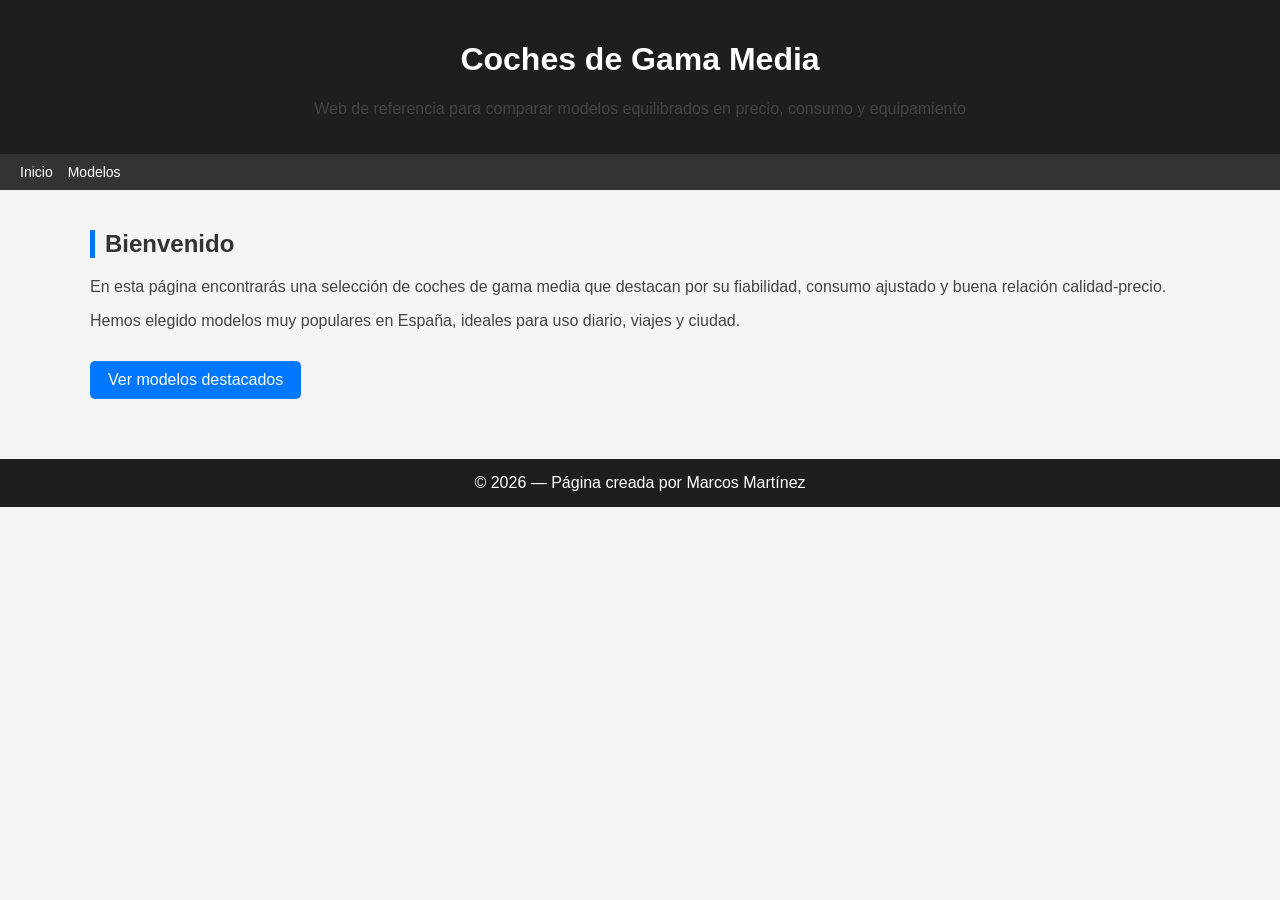
==== index.html @ ef3a02f0 "Update and rename README.md to index.html" ====
<!DOCTYPE html>
<html lang="es">
<head>
    <meta charset="UTF-8">
    <meta name="viewport" content="width=device-width, initial-scale=1.0">
    <title>Coches de Gama Media</title>
    <style>
        body {
            font-family: Arial, sans-serif;
            margin: 0;
            background: #f5f5f5;
        }
        header {
            background: #1e1e1e;
            color: white;
            padding: 20px;
            text-align: center;
        }
        nav {
            background: #333;
            color: white;
            display: flex;
            gap: 15px;
            padding: 10px 20px;
        }
        nav a {
            color: white;
            text-decoration: none;
            font-size: 14px;
        }
        nav a:hover {
            text-decoration: underline;
        }
        .container {
            width: 90%;
            max-width: 1100px;
            margin: auto;
            padding: 20px 0;
        }
        h2 {
            color: #333;
            border-left: 5px solid #0077ff;
            padding-left: 10px;
        }
        p {
            color: #444;
        }
        .btn {
            display: inline-block;
            margin-top: 15px;
            padding: 10px 18px;
            background: #0077ff;
            color: white;
            text-decoration: none;
            border-radius: 5px;
        }
        .btn:hover {
            background: #005fd1;
        }
        footer {
            background: #1e1e1e;
            color: white;
            text-align: center;
            padding: 15px;
            margin-top: 40px;
        }
    </style>
</head>
<body>

<header>
    <h1>Coches de Gama Media</h1>
    <p>Web de referencia para comparar modelos equilibrados en precio, consumo y equipamiento</p>
</header>

<nav>
    <a href="index.html">Inicio</a>
    <a href="modelos.html">Modelos</a>
</nav>

<div class="container">
    <h2>Bienvenido</h2>
    <p>
        En esta página encontrarás una selección de coches de gama media que destacan por su
        fiabilidad, consumo ajustado y buena relación calidad-precio.
    </p>
    <p>
        Hemos elegido modelos muy populares en España, ideales para uso diario, viajes y ciudad.
    </p>

    <a class="btn" href="modelos.html">Ver modelos destacados</a>
</div>

<footer>
    © 2026 — Página creada por Marcos Martínez
</footer>

</body>
</html>
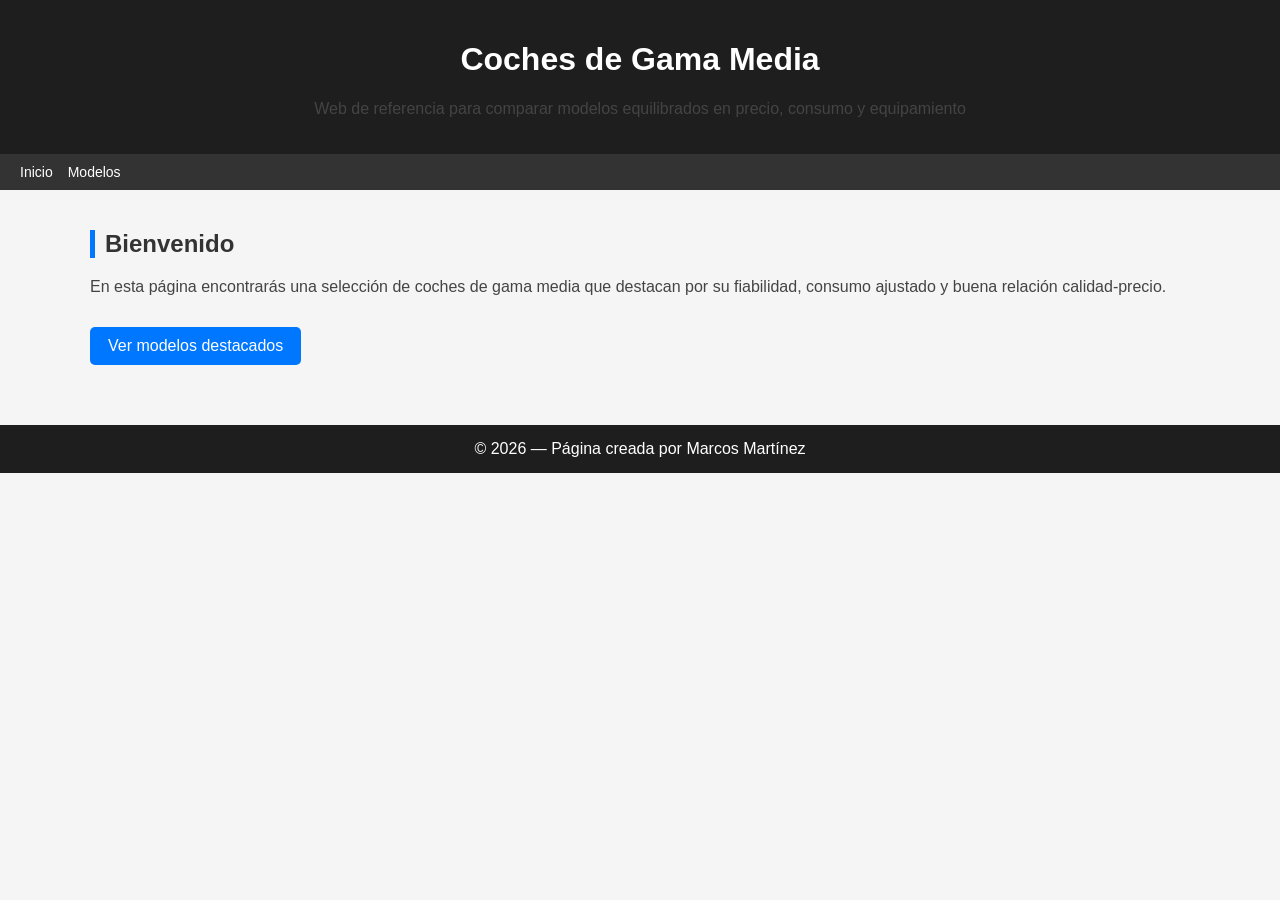
==== commit a686b759: "Refactor styles by linking external stylesheet Removed inline styles and linked to external styleshe" ====
--- a/index.html
+++ b/index.html
@@ -4,67 +4,7 @@
     <meta charset="UTF-8">
     <meta name="viewport" content="width=device-width, initial-scale=1.0">
     <title>Coches de Gama Media</title>
-    <style>
-        body {
-            font-family: Arial, sans-serif;
-            margin: 0;
-            background: #f5f5f5;
-        }
-        header {
-            background: #1e1e1e;
-            color: white;
-            padding: 20px;
-            text-align: center;
-        }
-        nav {
-            background: #333;
-            color: white;
-            display: flex;
-            gap: 15px;
-            padding: 10px 20px;
-        }
-        nav a {
-            color: white;
-            text-decoration: none;
-            font-size: 14px;
-        }
-        nav a:hover {
-            text-decoration: underline;
-        }
-        .container {
-            width: 90%;
-            max-width: 1100px;
-            margin: auto;
-            padding: 20px 0;
-        }
-        h2 {
-            color: #333;
-            border-left: 5px solid #0077ff;
-            padding-left: 10px;
-        }
-        p {
-            color: #444;
-        }
-        .btn {
-            display: inline-block;
-            margin-top: 15px;
-            padding: 10px 18px;
-            background: #0077ff;
-            color: white;
-            text-decoration: none;
-            border-radius: 5px;
-        }
-        .btn:hover {
-            background: #005fd1;
-        }
-        footer {
-            background: #1e1e1e;
-            color: white;
-            text-align: center;
-            padding: 15px;
-            margin-top: 40px;
-        }
-    </style>
+    <link rel="stylesheet" href="style.css">
 </head>
 <body>
 
@@ -84,9 +24,6 @@
         En esta página encontrarás una selección de coches de gama media que destacan por su
         fiabilidad, consumo ajustado y buena relación calidad-precio.
     </p>
-    <p>
-        Hemos elegido modelos muy populares en España, ideales para uso diario, viajes y ciudad.
-    </p>
 
     <a class="btn" href="modelos.html">Ver modelos destacados</a>
 </div>
--- a/style.css
+++ b/style.css
@@ -0,0 +1,92 @@
+body {
+    font-family: Arial, sans-serif;
+    margin: 0;
+    background: #f5f5f5;
+}
+
+header {
+    background: #1e1e1e;
+    color: white;
+    padding: 20px;
+    text-align: center;
+}
+
+nav {
+    background: #333;
+    color: white;
+    display: flex;
+    gap: 15px;
+    padding: 10px 20px;
+}
+
+nav a {
+    color: white;
+    text-decoration: none;
+    font-size: 14px;
+}
+
+nav a:hover {
+    text-decoration: underline;
+}
+
+.container {
+    width: 90%;
+    max-width: 1100px;
+    margin: auto;
+    padding: 20px 0;
+}
+
+h2 {
+    color: #333;
+    border-left: 5px solid #0077ff;
+    padding-left: 10px;
+}
+
+p {
+    color: #444;
+}
+
+.btn {
+    display: inline-block;
+    margin-top: 15px;
+    padding: 10px 18px;
+    background: #0077ff;
+    color: white;
+    text-decoration: none;
+    border-radius: 5px;
+}
+
+.btn:hover {
+    background: #005fd1;
+}
+
+.car-grid {
+    display: grid;
+    grid-template-columns: repeat(auto-fit, minmax(280px, 1fr));
+    gap: 20px;
+    margin-top: 20px;
+}
+
+.car-card {
+    background: white;
+    border-radius: 10px;
+    padding: 15px;
+    box-shadow: 0 2px 8px rgba(0,0,0,0.1);
+}
+
+.car-card img {
+    width: 100%;
+    border-radius: 10px;
+}
+
+.car-card h3 {
+    margin: 10px 0 5px;
+}
+
+footer {
+    background: #1e1e1e;
+    color: white;
+    text-align: center;
+    padding: 15px;
+    margin-top: 40px;
+}
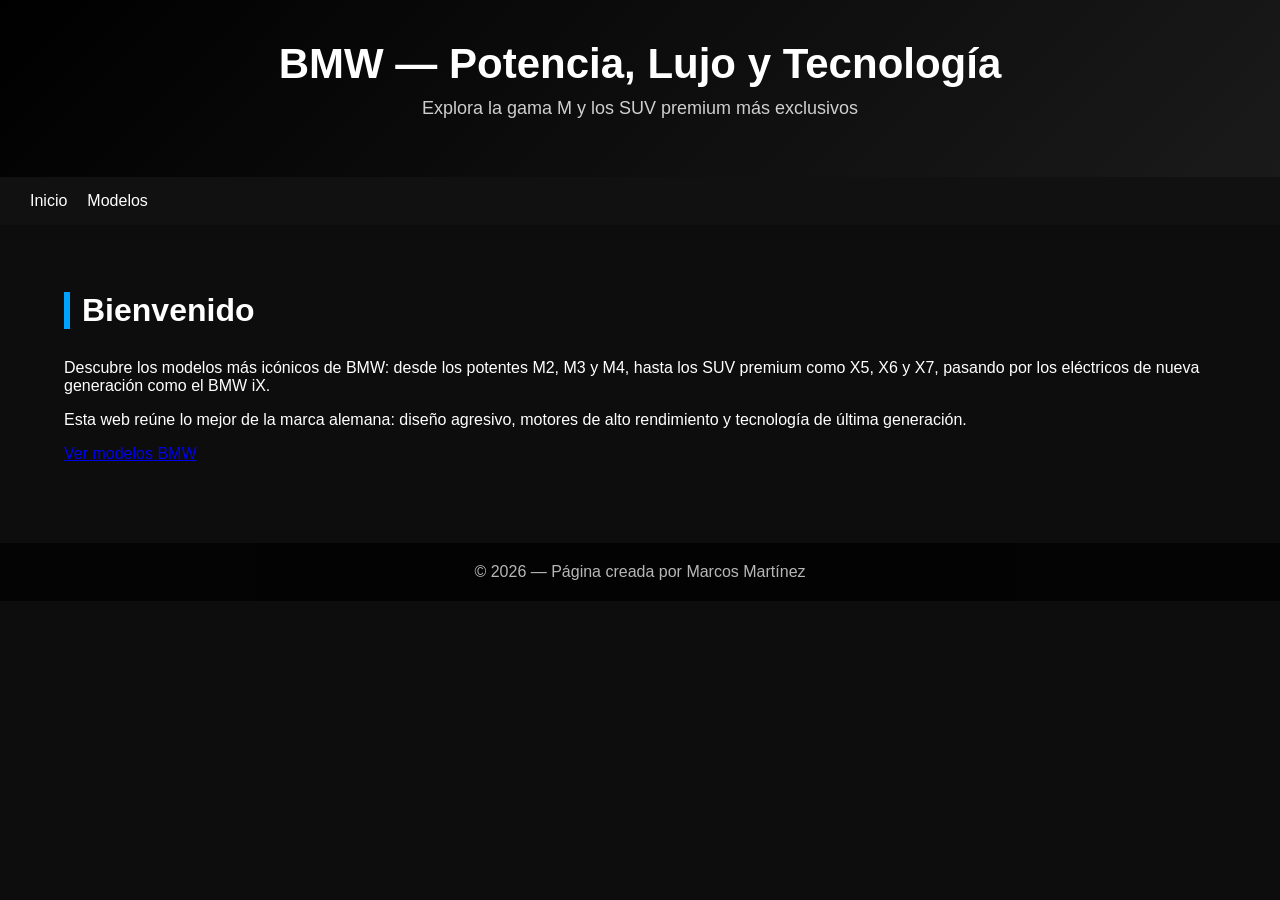
==== commit 9b8e3931: "Revise index.html for BMW branding and content Updated the title and header content to reflect BMW b" ====
--- a/index.html
+++ b/index.html
@@ -3,14 +3,14 @@
 <head>
     <meta charset="UTF-8">
     <meta name="viewport" content="width=device-width, initial-scale=1.0">
-    <title>Coches de Gama Media</title>
+    <title>BMW — Página Oficial</title>
     <link rel="stylesheet" href="style.css">
 </head>
 <body>
 
-<header>
-    <h1>Coches de Gama Media</h1>
-    <p>Web de referencia para comparar modelos equilibrados en precio, consumo y equipamiento</p>
+<header class="hero">
+    <h1>BMW — Potencia, Lujo y Tecnología</h1>
+    <p>Explora la gama M y los SUV premium más exclusivos</p>
 </header>
 
 <nav>
@@ -21,11 +21,17 @@
 <div class="container">
     <h2>Bienvenido</h2>
     <p>
-        En esta página encontrarás una selección de coches de gama media que destacan por su
-        fiabilidad, consumo ajustado y buena relación calidad-precio.
+        Descubre los modelos más icónicos de BMW: desde los potentes M2, M3 y M4,
+        hasta los SUV premium como X5, X6 y X7, pasando por los eléctricos de nueva
+        generación como el BMW iX.
     </p>
 
-    <a class="btn" href="modelos.html">Ver modelos destacados</a>
+    <p>
+        Esta web reúne lo mejor de la marca alemana: diseño agresivo, motores de alto
+        rendimiento y tecnología de última generación.
+    </p>
+
+    <a class="btn" href="modelos.html">Ver modelos BMW</a>
 </div>
 
 <footer>
--- a/style.css
+++ b/style.css
@@ -1,92 +1,113 @@
+/* --- ESTILO GENERAL --- */
 body {
-    font-family: Arial, sans-serif;
     margin: 0;
-    background: #f5f5f5;
+    font-family: 'Poppins', sans-serif;
+    background: #0d0d0d;
+    color: #fff;
 }
 
+/* --- HEADER --- */
 header {
-    background: #1e1e1e;
-    color: white;
-    padding: 20px;
+    background: linear-gradient(135deg, #000, #1a1a1a);
+    padding: 40px 20px;
     text-align: center;
 }
 
+header h1 {
+    font-size: 42px;
+    margin: 0;
+    font-weight: 700;
+}
+
+header p {
+    margin-top: 10px;
+    font-size: 18px;
+    opacity: 0.8;
+}
+
+/* --- NAV --- */
 nav {
-    background: #333;
-    color: white;
+    background: #111;
     display: flex;
-    gap: 15px;
-    padding: 10px 20px;
+    gap: 20px;
+    padding: 15px 30px;
 }
 
 nav a {
-    color: white;
+    color: #fff;
     text-decoration: none;
-    font-size: 14px;
+    font-weight: 500;
+    transition: 0.3s;
 }
 
 nav a:hover {
-    text-decoration: underline;
+    color: #00a2ff;
 }
 
+/* --- CONTENEDOR --- */
 .container {
     width: 90%;
-    max-width: 1100px;
+    max-width: 1300px;
     margin: auto;
-    padding: 20px 0;
+    padding: 40px 0;
 }
 
 h2 {
-    color: #333;
-    border-left: 5px solid #0077ff;
-    padding-left: 10px;
+    font-size: 32px;
+    border-left: 6px solid #00a2ff;
+    padding-left: 12px;
+    margin-bottom: 30px;
 }
 
-p {
-    color: #444;
+/* --- GRID DE COCHES --- */
+.car-grid {
+    display: grid;
+    grid-template-columns: repeat(auto-fit, minmax(320px, 1fr));
+    gap: 30px;
 }
 
-.btn {
-    display: inline-block;
-    margin-top: 15px;
-    padding: 10px 18px;
-    background: #0077ff;
-    color: white;
-    text-decoration: none;
-    border-radius: 5px;
+/* --- TARJETAS --- */
+.car-card {
+    background: #111;
+    border-radius: 15px;
+    overflow: hidden;
+    box-shadow: 0 0 20px rgba(0,0,0,0.4);
+    transition: transform 0.3s, box-shadow 0.3s;
 }
 
-.btn:hover {
-    background: #005fd1;
-}
-
-.car-grid {
-    display: grid;
-    grid-template-columns: repeat(auto-fit, minmax(280px, 1fr));
-    gap: 20px;
-    margin-top: 20px;
-}
-
-.car-card {
-    background: white;
-    border-radius: 10px;
-    padding: 15px;
-    box-shadow: 0 2px 8px rgba(0,0,0,0.1);
+.car-card:hover {
+    transform: translateY(-8px);
+    box-shadow: 0 0 30px rgba(0,162,255,0.5);
 }
 
 .car-card img {
     width: 100%;
-    border-radius: 10px;
+    height: 220px;
+    object-fit: cover;
 }
 
 .car-card h3 {
-    margin: 10px 0 5px;
+    margin: 15px;
+    font-size: 22px;
 }
 
+.car-card p {
+    margin: 0 15px 15px;
+    opacity: 0.8;
+}
+
+.car-card strong {
+    display: block;
+    margin: 0 15px 20px;
+    font-size: 18px;
+    color: #00a2ff;
+}
+
+/* --- FOOTER --- */
 footer {
-    background: #1e1e1e;
-    color: white;
+    background: #000;
     text-align: center;
-    padding: 15px;
+    padding: 20px;
     margin-top: 40px;
+    opacity: 0.7;
 }
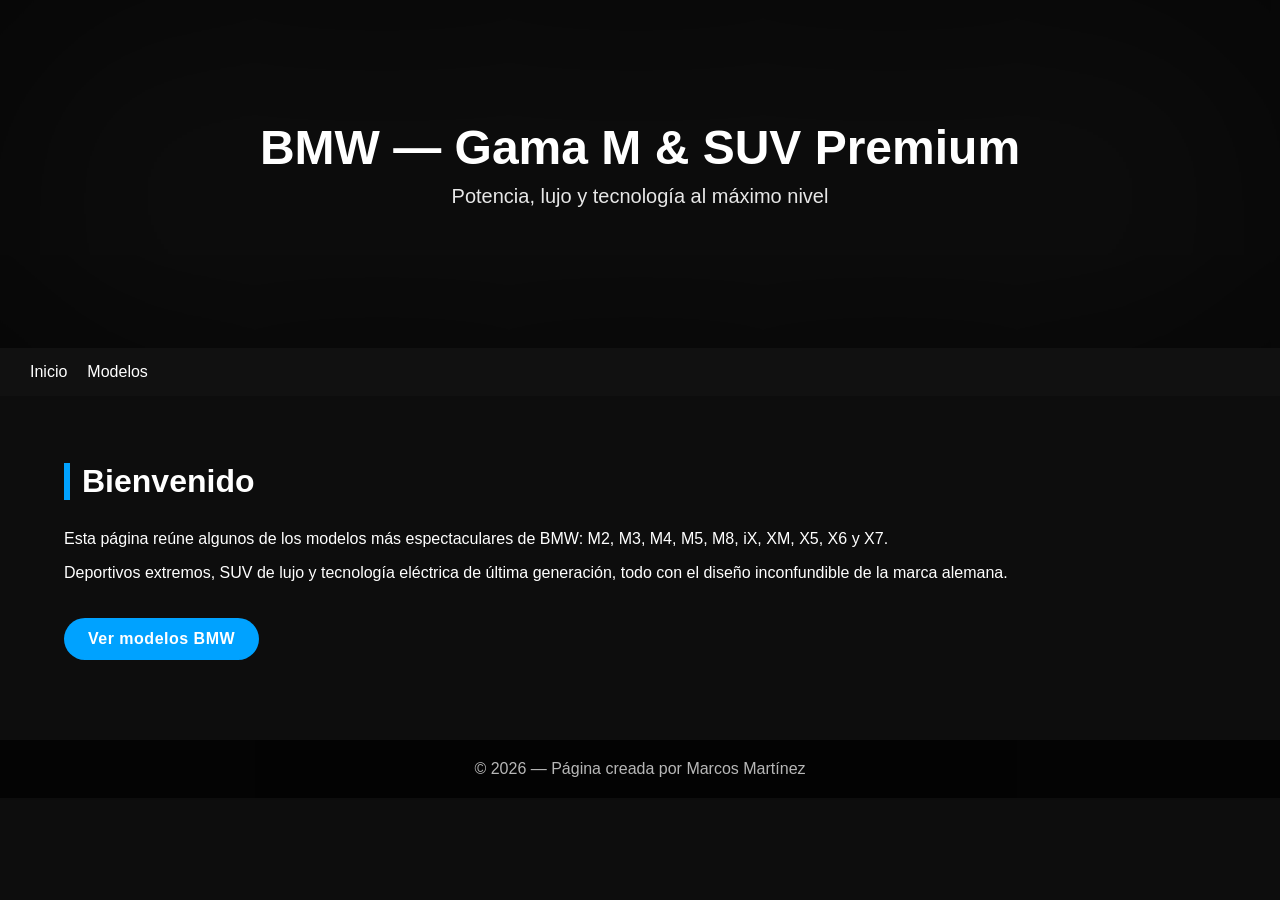
==== commit 43ad78e4: "Revise title and content for BMW page Updated the title and header content to reflect the BMW M and " ====
--- a/index.html
+++ b/index.html
@@ -3,14 +3,14 @@
 <head>
     <meta charset="UTF-8">
     <meta name="viewport" content="width=device-width, initial-scale=1.0">
-    <title>BMW — Página Oficial</title>
+    <title>BMW — Gama M y SUV Premium</title>
     <link rel="stylesheet" href="style.css">
 </head>
 <body>
 
 <header class="hero">
-    <h1>BMW — Potencia, Lujo y Tecnología</h1>
-    <p>Explora la gama M y los SUV premium más exclusivos</p>
+    <h1>BMW — Gama M & SUV Premium</h1>
+    <p>Potencia, lujo y tecnología al máximo nivel</p>
 </header>
 
 <nav>
@@ -21,14 +21,12 @@
 <div class="container">
     <h2>Bienvenido</h2>
     <p>
-        Descubre los modelos más icónicos de BMW: desde los potentes M2, M3 y M4,
-        hasta los SUV premium como X5, X6 y X7, pasando por los eléctricos de nueva
-        generación como el BMW iX.
+        Esta página reúne algunos de los modelos más espectaculares de BMW:
+        M2, M3, M4, M5, M8, iX, XM, X5, X6 y X7.
     </p>
-
     <p>
-        Esta web reúne lo mejor de la marca alemana: diseño agresivo, motores de alto
-        rendimiento y tecnología de última generación.
+        Deportivos extremos, SUV de lujo y tecnología eléctrica de última generación,
+        todo con el diseño inconfundible de la marca alemana.
     </p>
 
     <a class="btn" href="modelos.html">Ver modelos BMW</a>
--- a/style.css
+++ b/style.css
@@ -6,7 +6,7 @@
     color: #fff;
 }
 
-/* --- HEADER --- */
+/* --- HEADER / HERO --- */
 header {
     background: linear-gradient(135deg, #000, #1a1a1a);
     padding: 40px 20px;
@@ -23,6 +23,27 @@
     margin-top: 10px;
     font-size: 18px;
     opacity: 0.8;
+}
+
+/* HERO ESPECIAL DEL INDEX */
+.hero {
+    background: url('https://www.topgear.com/sites/default/files/2022/09/1-BMW-M4.jpg') center/cover no-repeat;
+    padding: 120px 20px;
+    text-align: center;
+    color: #fff;
+    box-shadow: inset 0 0 200px rgba(0,0,0,0.7);
+}
+
+.hero h1 {
+    font-size: 48px;
+    font-weight: 700;
+    margin: 0;
+}
+
+.hero p {
+    font-size: 20px;
+    margin-top: 10px;
+    opacity: 0.9;
 }
 
 /* --- NAV --- */
@@ -57,6 +78,25 @@
     border-left: 6px solid #00a2ff;
     padding-left: 12px;
     margin-bottom: 30px;
+}
+
+/* --- BOTÓN --- */
+.btn {
+    display: inline-block;
+    margin-top: 20px;
+    padding: 12px 24px;
+    background: #00a2ff;
+    color: #fff;
+    text-decoration: none;
+    border-radius: 30px;
+    font-weight: 600;
+    letter-spacing: 0.5px;
+    transition: 0.3s;
+}
+
+.btn:hover {
+    background: #0080cc;
+    transform: translateY(-2px);
 }
 
 /* --- GRID DE COCHES --- */
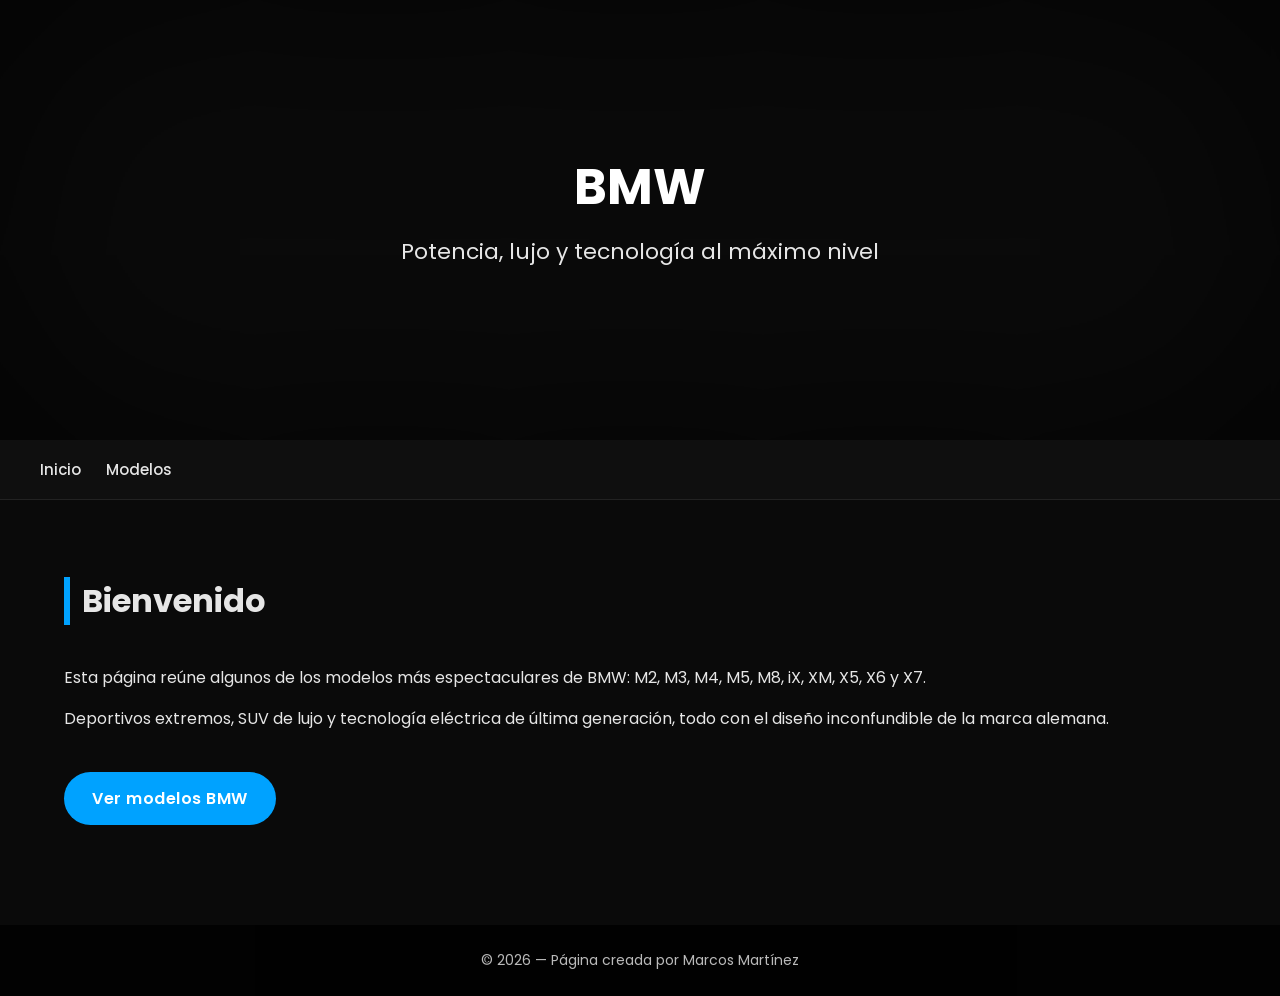
==== commit 54792ac6: "Simplify title and header for index.html" ====
--- a/index.html
+++ b/index.html
@@ -3,13 +3,13 @@
 <head>
     <meta charset="UTF-8">
     <meta name="viewport" content="width=device-width, initial-scale=1.0">
-    <title>BMW — Gama M y SUV Premium</title>
+    <title>BMW</title>
     <link rel="stylesheet" href="style.css">
 </head>
 <body>
 
 <header class="hero">
-    <h1>BMW — Gama M & SUV Premium</h1>
+    <h1>BMW</h1>
     <p>Potencia, lujo y tecnología al máximo nivel</p>
 </header>
 
--- a/style.css
+++ b/style.css
@@ -1,12 +1,34 @@
-/* --- ESTILO GENERAL --- */
+@import url('https://fonts.googleapis.com/css2?family=Poppins:wght@300;400;600;700&display=swap');
+
 body {
     margin: 0;
     font-family: 'Poppins', sans-serif;
-    background: #0d0d0d;
-    color: #fff;
+    background: #0a0a0a;
+    color: #e6e6e6;
 }
 
-/* --- HEADER / HERO --- */
+/* HERO DEL INDEX */
+.hero {
+    background: url('https://upload.wikimedia.org/wikipedia/commons/3/3f/2021_BMW_M4_Competition.jpg') center/cover no-repeat;
+    padding: 150px 20px;
+    text-align: center;
+    color: #fff;
+    box-shadow: inset 0 0 200px rgba(0,0,0,0.8);
+}
+
+.hero h1 {
+    font-size: 50px;
+    font-weight: 700;
+    margin: 0;
+}
+
+.hero p {
+    font-size: 22px;
+    margin-top: 10px;
+    opacity: 0.9;
+}
+
+/* HEADER NORMAL */
 header {
     background: linear-gradient(135deg, #000, #1a1a1a);
     padding: 40px 20px;
@@ -14,7 +36,7 @@
 }
 
 header h1 {
-    font-size: 42px;
+    font-size: 40px;
     margin: 0;
     font-weight: 700;
 }
@@ -25,70 +47,55 @@
     opacity: 0.8;
 }
 
-/* HERO ESPECIAL DEL INDEX */
-.hero {
-    background: url('https://www.topgear.com/sites/default/files/2022/09/1-BMW-M4.jpg') center/cover no-repeat;
-    padding: 120px 20px;
-    text-align: center;
-    color: #fff;
-    box-shadow: inset 0 0 200px rgba(0,0,0,0.7);
-}
-
-.hero h1 {
-    font-size: 48px;
-    font-weight: 700;
-    margin: 0;
-}
-
-.hero p {
-    font-size: 20px;
-    margin-top: 10px;
-    opacity: 0.9;
-}
-
-/* --- NAV --- */
+/* NAV */
 nav {
-    background: #111;
+    background: #0f0f0f;
     display: flex;
-    gap: 20px;
-    padding: 15px 30px;
+    gap: 25px;
+    padding: 18px 40px;
+    border-bottom: 1px solid #222;
+    position: sticky;
+    top: 0;
+    z-index: 10;
 }
 
 nav a {
-    color: #fff;
+    color: #e6e6e6;
     text-decoration: none;
     font-weight: 500;
+    font-size: 15px;
     transition: 0.3s;
 }
 
 nav a:hover {
     color: #00a2ff;
+    transform: translateY(-2px);
 }
 
-/* --- CONTENEDOR --- */
+/* CONTENEDOR */
 .container {
     width: 90%;
     max-width: 1300px;
     margin: auto;
-    padding: 40px 0;
+    padding: 50px 0;
 }
 
 h2 {
     font-size: 32px;
     border-left: 6px solid #00a2ff;
     padding-left: 12px;
-    margin-bottom: 30px;
+    margin-bottom: 40px;
 }
 
-/* --- BOTÓN --- */
+/* BOTÓN */
 .btn {
     display: inline-block;
-    margin-top: 20px;
-    padding: 12px 24px;
+    margin-top: 25px;
+    padding: 14px 28px;
     background: #00a2ff;
     color: #fff;
     text-decoration: none;
-    border-radius: 30px;
+    border-radius: 40px;
     font-weight: 600;
     letter-spacing: 0.5px;
     transition: 0.3s;
@@ -96,58 +103,61 @@
 
 .btn:hover {
     background: #0080cc;
-    transform: translateY(-2px);
+    transform: translateY(-3px);
 }
 
-/* --- GRID DE COCHES --- */
+/* GRID DE COCHES */
 .car-grid {
     display: grid;
-    grid-template-columns: repeat(auto-fit, minmax(320px, 1fr));
-    gap: 30px;
+    grid-template-columns: repeat(auto-fit, minmax(330px, 1fr));
+    gap: 35px;
 }
 
-/* --- TARJETAS --- */
+/* TARJETAS */
 .car-card {
     background: #111;
-    border-radius: 15px;
+    border-radius: 18px;
     overflow: hidden;
-    box-shadow: 0 0 20px rgba(0,0,0,0.4);
-    transition: transform 0.3s, box-shadow 0.3s;
+    box-shadow: 0 0 25px rgba(0,0,0,0.5);
+    transition: 0.3s;
 }
 
 .car-card:hover {
-    transform: translateY(-8px);
-    box-shadow: 0 0 30px rgba(0,162,255,0.5);
+    transform: translateY(-10px);
+    box-shadow: 0 0 35px rgba(0,162,255,0.4);
 }
 
 .car-card img {
     width: 100%;
-    height: 220px;
+    height: 230px;
     object-fit: cover;
 }
 
 .car-card h3 {
-    margin: 15px;
-    font-size: 22px;
+    margin: 18px;
+    font-size: 24px;
+    font-weight: 600;
 }
 
 .car-card p {
-    margin: 0 15px 15px;
-    opacity: 0.8;
+    margin: 0 18px 15px;
+    opacity: 0.85;
+    font-size: 15px;
 }
 
 .car-card strong {
     display: block;
-    margin: 0 15px 20px;
-    font-size: 18px;
+    margin: 0 18px 25px;
+    font-size: 20px;
     color: #00a2ff;
 }
 
-/* --- FOOTER --- */
+/* FOOTER */
 footer {
     background: #000;
     text-align: center;
-    padding: 20px;
-    margin-top: 40px;
-    opacity: 0.7;
+    padding: 25px;
+    margin-top: 50px;
+    opacity: 0.8;
+    font-size: 14px;
 }
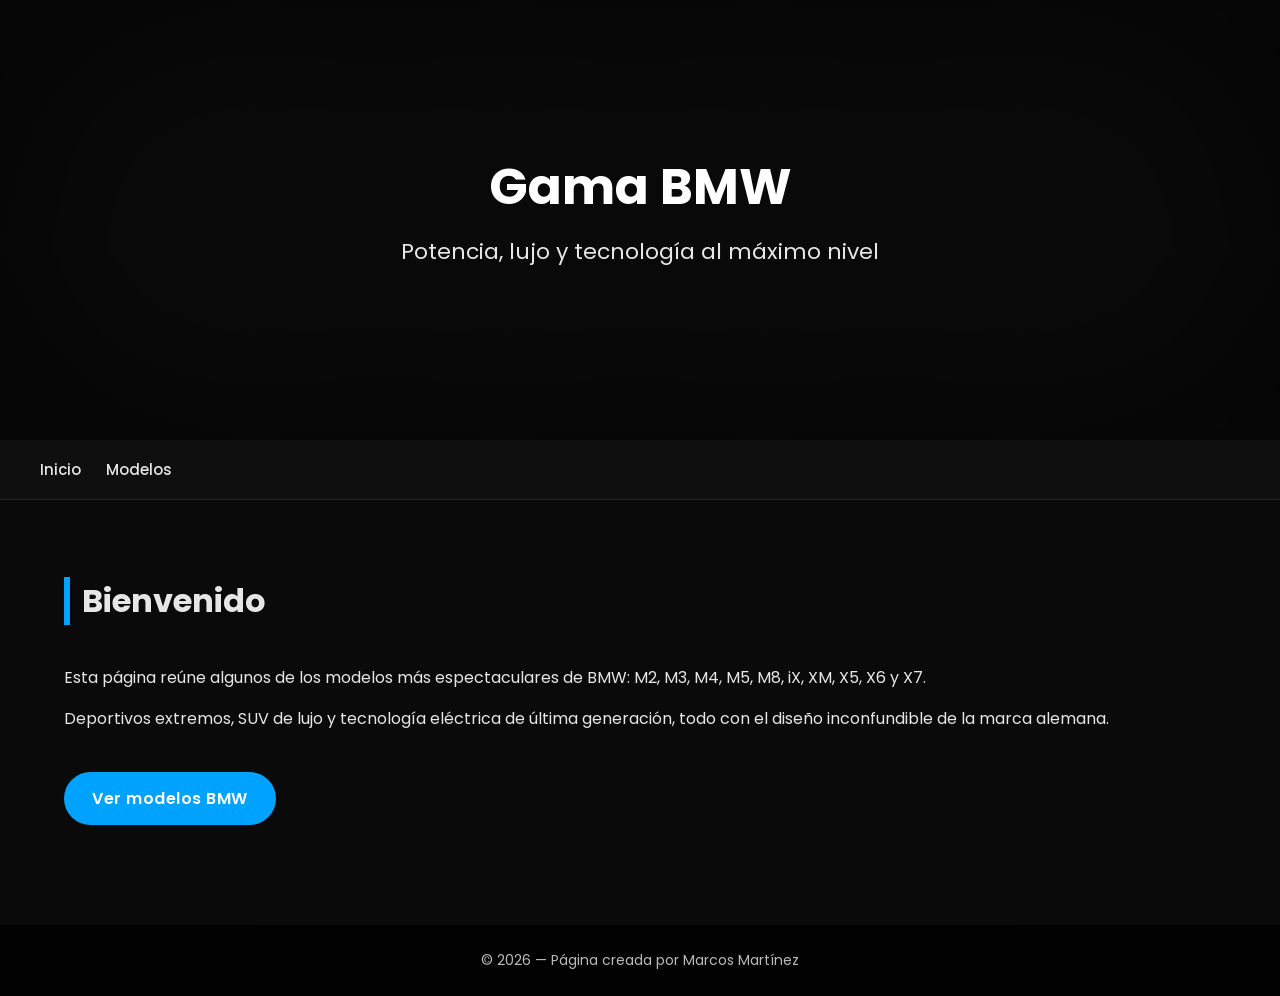
==== commit 9c73410f: "Update header title from 'BMW' to 'Gama BMW'" ====
--- a/index.html
+++ b/index.html
@@ -9,7 +9,7 @@
 <body>
 
 <header class="hero">
-    <h1>BMW</h1>
+    <h1>Gama BMW</h1>
     <p>Potencia, lujo y tecnología al máximo nivel</p>
 </header>
 
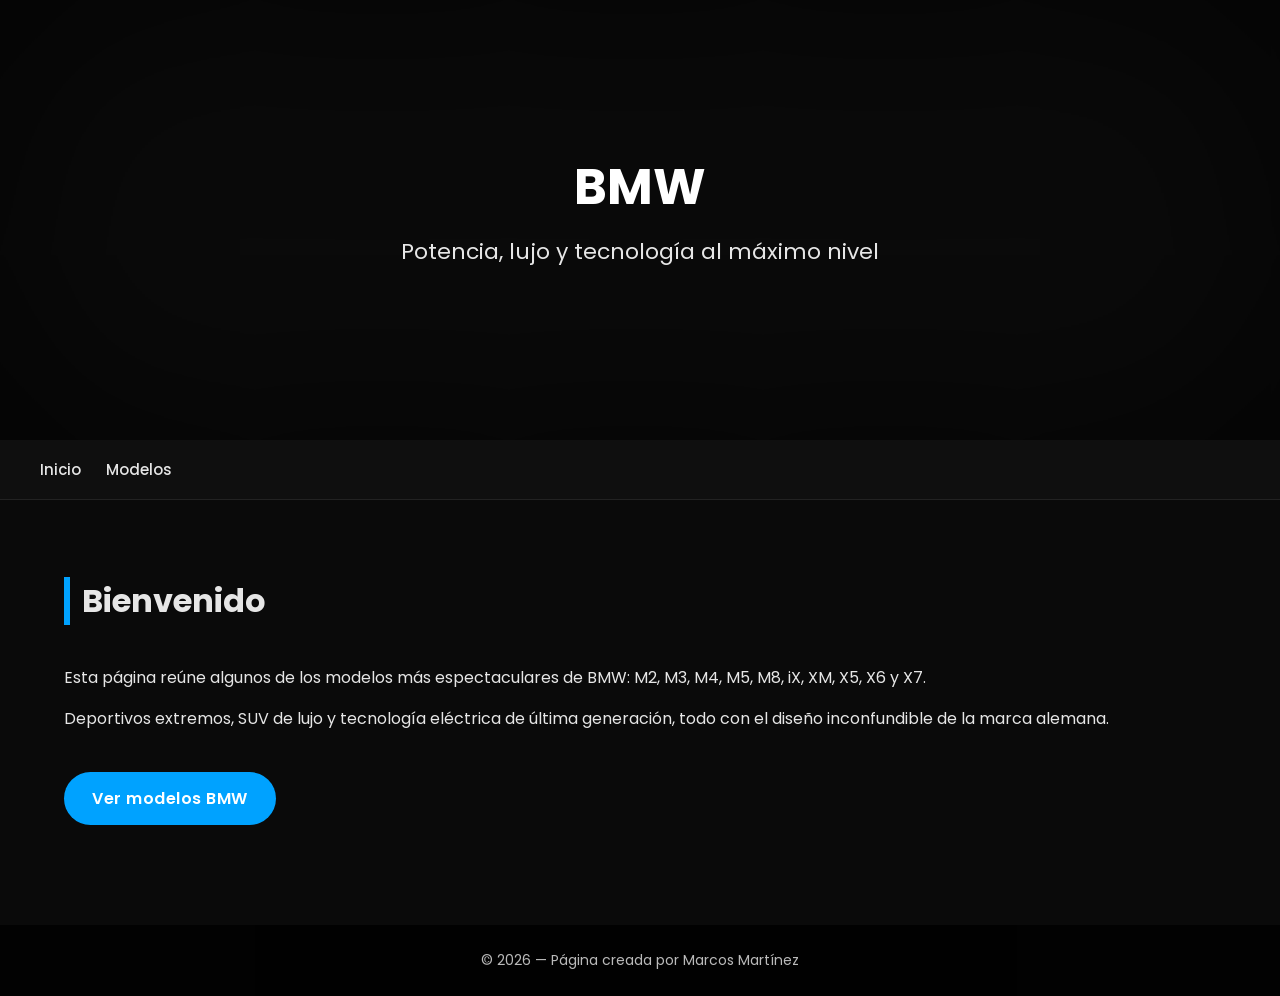
==== commit 41dd3634: "Change title and header from 'Gama BMW' to 'BMW'" ====
--- a/index.html
+++ b/index.html
@@ -9,7 +9,7 @@
 <body>
 
 <header class="hero">
-    <h1>Gama BMW</h1>
+    <h1>BMW</h1>
     <p>Potencia, lujo y tecnología al máximo nivel</p>
 </header>
 
